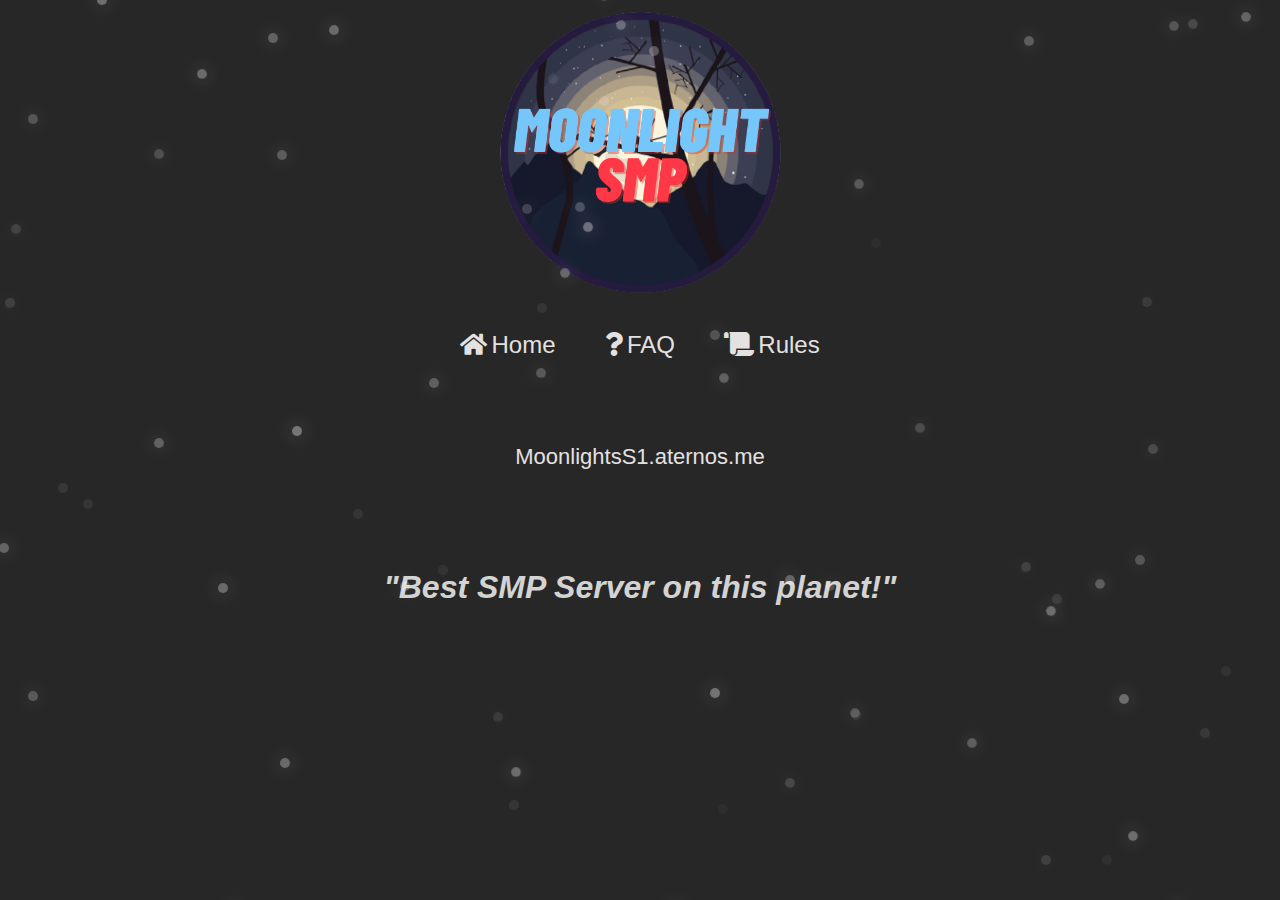
==== docs/index.html @ af9c1b16 "Test" ====
<!DOCTYPE html>
<html lang="en">
<head>
    <meta charset="UTF-8">
    <meta http-equiv="X-UA-Compatible" content="IE=edge">
    <meta name="viewport" content="width=device-width, initial-scale=1.0">
    <link rel="stylesheet" href="index.css">
    <link rel="stylesheet" href="https://use.fontawesome.com/releases/v5.12.1/css/all.css" crossorigin="anonymous">
    <script src="index.js"></script>
    <script src="snowfall.js"></script>
    <title>Moonlight SMP | Home</title>
</head>
<body>
    <div id="snowflakeContainer">
        <span class="snowflake"></span>
    </div>

    <div id="header-logo-div">
        <img id="header-logo" src="img\logo.png">
    </div>

    <div id="navbar">
        <div id="home-placeholder-div" onpointerenter="homeLinkHover()" onpointerleave="homeLinkStopHover()">
            <span id="navbar-home-link"><i class="fas fa-home"></i><a id="navbar-home-text" href="index.html">Home</a></span>
            <div id="navbar-home-bar"></div>
        </div>

        <div id="faq-placeholder-div" onpointerenter="faqLinkHover()" onpointerleave="faqLinkStopHover()">
            <span id="navbar-faq-link"><i class="fas fa-question"></i><a id="navbar-faq-text" href="faq/faq.html">FAQ</a></span>
            <div id="navbar-faq-bar"></div>
        </div>

        <div id="rules-placeholder-div" onpointerenter="rulesLinkHover()" onpointerleave="rulesLinkStopHover()">
            <span id="navbar-rules-link"><i class="fas fa-scroll"></i><a id="navbar-rules-text" href="rules/rules.html">Rules</a></span>
            <div id="navbar-rules-bar"></div>
        </div>
    </div>

    <div id="address-div-container">
        <div id="address-div" onpointerover="addressHover()" onpointerleave="addressLeave()" onclick="serverAddressCopy()">
            <span><p id="server-address">MoonlightsS1.aternos.me</p></span>
            <div id="address-bar"></div>
        </div>
    </div>

    <div id="copy-address-alert" onpointerenter="addressAlertHover()" onpointerleave="addressAlertLeave()">
        <div onclick="closePopupBarWidth()"><i onclick="ClosePopup()" id="copy-address-alert-close" class="fas fa-times"></i></div>
        <div id="copy-address-alert-text-div">
            <span id="copy-address-alert-text"><p>Copied MoonLightsS1.aternos.me to the clipboard!</p></span>
        </div>
        <div id="address-alert-bar"></div>
    </div>

    <h2 id="server-quotes"><em>"Best SMP Server on this planet!"</em></h2>
</body>
</html>
---- docs/index.css ----
body {
    background-color: #272727;
} 

#navbar {
    margin-top: 2%;
    text-align: center;
}

#navbar-home-link {
    font-family: Arial, Helvetica, sans-serif;
    font-size: 24px;
    color: #e4e1e1;
}

#navbar-faq-link {
    font-family: Arial, Helvetica, sans-serif;
    font-size: 24px;
    color: #e4e1e1;
}

#navbar-rules-link {
    font-family: Arial, Helvetica, sans-serif;
    font-size: 24px;
    color: #e4e1e1;
}

#navbar-home-text {
    display: inline-flex;
    justify-content: center;
    color: #e4e1e1;
    text-decoration: none;
    padding-top: 10px;
}

#navbar-faq-text {
    display: inline-flex;
    justify-content: center;
    color: #e4e1e1;
    text-decoration: none;
    padding-top: 10px;
}

#navbar-rules-text {
    display: inline-flex;
    justify-content: center;
    color: #e4e1e1;
    text-decoration: none;
    padding-top: 10px;
}

#navbar-home-bar {
    margin: auto;
    width: 0px;
    margin-top: 8px;
    height: 4px;
}

#navbar-faq-bar {
    margin: auto;
    width: 0px;
    margin-top: 8px;
    height: 4px;
}

#navbar-rules-bar {
    margin: auto;
    width: 0px;
    margin-top: 8px;
    height: 4px;
}

#home-placeholder-div {
    display: inline-block;
    background-color: transparent;
    border-radius: 0px;
    transition: background-color 0.4s, border-radius 0.6s;
    width: 128px;
    height: 48px;
}

#home-placeholder-div:hover {
    background-color: rgba(0, 195, 255, 0.1);
    border-radius: 8px;
    transition: background-color 0.4s, border-radius 0.6s;
}

#faq-placeholder-div {   
    display: inline-block;
    background-color: transparent;
    border-radius: 0px;
    transition: background-color 0.4s, border-radius 0.6s;
    width: 128px;
    height: 48px;
}

#faq-placeholder-div:hover {
    background-color: rgba(0, 195, 255, 0.1);
    border-radius: 8px;
    transition: background-color 0.4s, border-radius 0.6s;
}

#rules-placeholder-div {   
    display: inline-block;
    background-color: transparent;
    border-radius: 0px;
    transition: background-color 0.4s, border-radius 0.6s;
    width: 128px;
    height: 48px;
}

#rules-placeholder-div:hover {
    background-color: rgba(0, 195, 255, 0.1);
    border-radius: 8px;
    transition: background-color 0.4s, border-radius 0.6s;
}

#header-logo-div {
    display: flex;
    justify-content: center;
}

#header-logo {
    width: 288px;
}

#server-quotes {
    display: flex;
    justify-content: center;
    color: lightgray;
    margin-top: 75px;
    font-family: Arial, Helvetica, sans-serif;
    font-size: 32px;
}

#address-div {
    margin: 0 auto;
    display: flex;
    flex-shrink: 0;
    background-color: transparent;
    justify-content: center;
    align-self: center;
    align-items: center;
    margin-top: 50px;
    width: 275px;
    height: 75px;
    transition: background-color 0.4s, border-radius 0.6s;
}

#address-div:hover {
    background-color: rgba(0, 195, 255, 0.1);
    border-radius: 8px;
    transition: background-color 0.4s, border-radius 0.6s;
}

#server-address {
    margin: 0 auto;
    font-family: Arial, Helvetica, sans-serif;
    font-size: 22px;
    color: #e4e1e1;
    text-align: center;
}

#address-bar {
    display: flex;
    position: absolute;
    margin: 0 auto;
    background-color: transparent;
    margin-top: 70px;
    height: 5px;
}

#copy-address-alert {
    display: none;
    position: absolute;
    background-color: rgba(0, 195, 255, 0.05);
    border-radius: 8px;
    justify-content: left;
    align-content: flex-end;
    width: 250px;
    height: 62.5px;
    color: #d4d4d4;
    font-family: Arial, Helvetica, sans-serif;
    font-size: 14px;
    bottom: 0;
    bottom: 12.5px;
}

#copy-address-alert-text-div {
    position: absolute;
    width: 225px;
}

#address-alert-bar {
    position: absolute;
    margin: auto;
    background-color: transparent;
    width: 0px;
    height: 4px;
    margin-top: 55px;
}

.fa-copy {
    color: rgb(240, 240, 240);
    font-size: 40px;
}

.fa-check-circle {
    color: rgb(60, 219, 60);
    font-size: 48px;
    
}

.fa-home {
    color: #e4e1e1;
    font-size: 24px;
    margin-right: 4px;
}

.fa-question {
    margin-right: 4px;
}

.fa-scroll {
    margin-right: 4px;
}

.fa-times {
    position: absolute;
    margin-top: 4px;
    margin-left: 235px;
}

.snowflake {
    position: fixed;
    width: 10px;
    height: 10px;
    background: linear-gradient(white, white);
    border-radius: 50%;
    filter: drop-shadow(0 0 10px white);
}
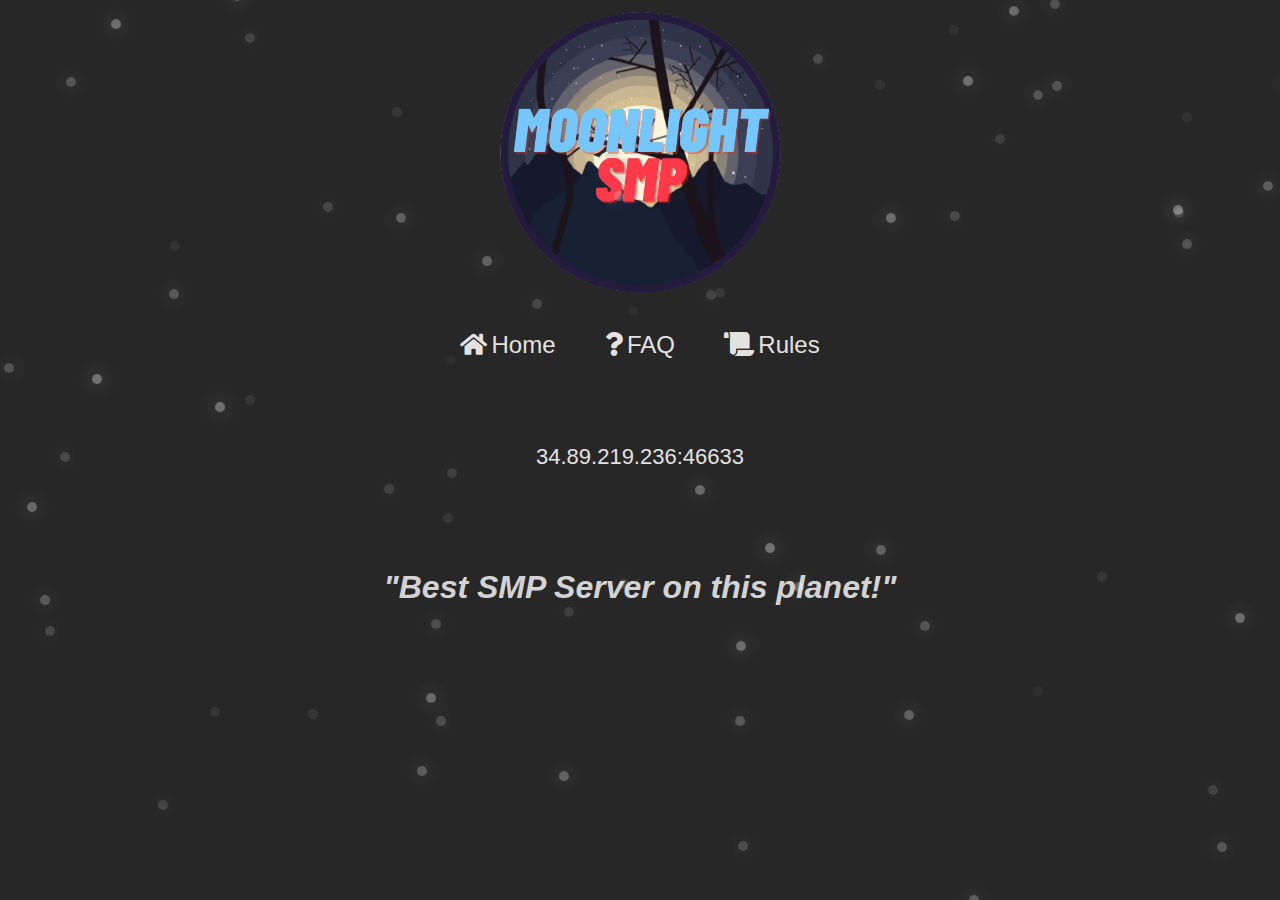
==== commit 448d6a81: "Updated the server ip" ====
--- a/docs/index.html
+++ b/docs/index.html
@@ -38,7 +38,7 @@
 
     <div id="address-div-container">
         <div id="address-div" onpointerover="addressHover()" onpointerleave="addressLeave()" onclick="serverAddressCopy()">
-            <span><p id="server-address">MoonlightsS1.aternos.me</p></span>
+            <span><p id="server-address">34.89.219.236:46633</p></span>
             <div id="address-bar"></div>
         </div>
     </div>
@@ -46,7 +46,7 @@
     <div id="copy-address-alert" onpointerenter="addressAlertHover()" onpointerleave="addressAlertLeave()">
         <div onclick="closePopupBarWidth()"><i onclick="ClosePopup()" id="copy-address-alert-close" class="fas fa-times"></i></div>
         <div id="copy-address-alert-text-div">
-            <span id="copy-address-alert-text"><p>Copied MoonLightsS1.aternos.me to the clipboard!</p></span>
+            <span id="copy-address-alert-text"><p>Copied 34.89.219.236:46633 to the clipboard!</p></span>
         </div>
         <div id="address-alert-bar"></div>
     </div>
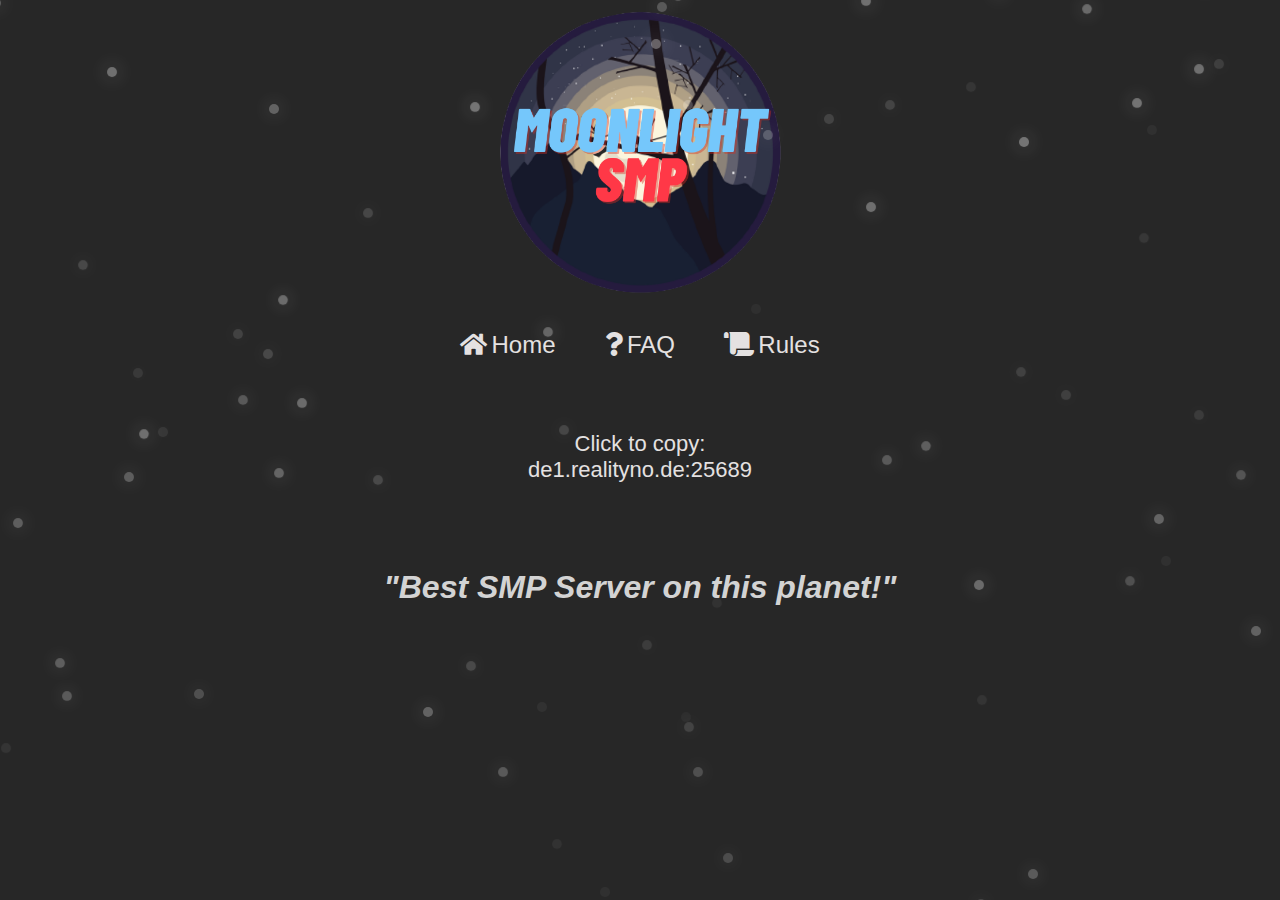
==== commit 0d972ac4: "IP Changes" ====
--- a/docs/index.html
+++ b/docs/index.html
@@ -38,7 +38,7 @@
 
     <div id="address-div-container">
         <div id="address-div" onpointerover="addressHover()" onpointerleave="addressLeave()" onclick="serverAddressCopy()">
-            <span><p id="server-address">34.89.219.236:46633</p></span>
+            <span><p id="server-address">Click to copy: de1.realityno.de:25689</p></span>
             <div id="address-bar"></div>
         </div>
     </div>
@@ -46,7 +46,7 @@
     <div id="copy-address-alert" onpointerenter="addressAlertHover()" onpointerleave="addressAlertLeave()">
         <div onclick="closePopupBarWidth()"><i onclick="ClosePopup()" id="copy-address-alert-close" class="fas fa-times"></i></div>
         <div id="copy-address-alert-text-div">
-            <span id="copy-address-alert-text"><p>Copied 34.89.219.236:46633 to the clipboard!</p></span>
+            <span id="copy-address-alert-text"><p>Copied de1.realityno.de:25689 to the clipboard!</p></span>
         </div>
         <div id="address-alert-bar"></div>
     </div>
